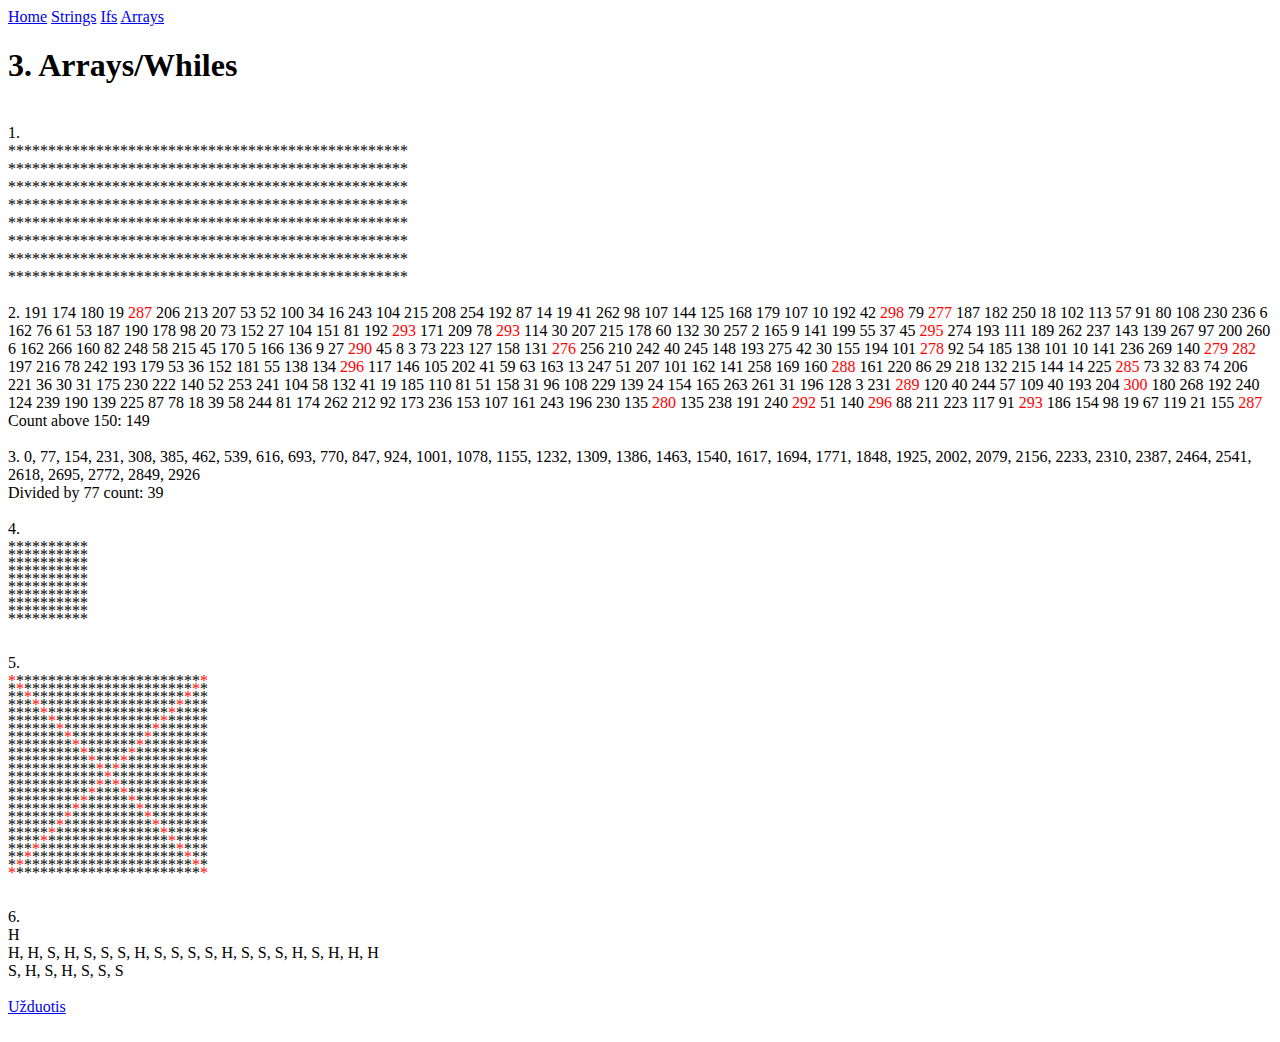
==== pages/arrays.html @ d31eaacd "added multiple page structure" ====
<!DOCTYPE html>
<html lang="en" xmlns="http://www.w3.org/1999/html">
<head>
    <meta charset="UTF-8">
    <meta name="viewport" content="width=device-width, initial-scale=1.0">
    <title>Js_basics</title>
</head>
<body>
<a href="/index.html">Home</a>
<a href="/pages/strings.html">Strings</a>
<a href="/pages/ifs.html">Ifs</a>
<a href="/pages/arrays.html">Arrays</a>
<script src="/js/arrays.js" type="text/javascript"></script>
</body>
</html>
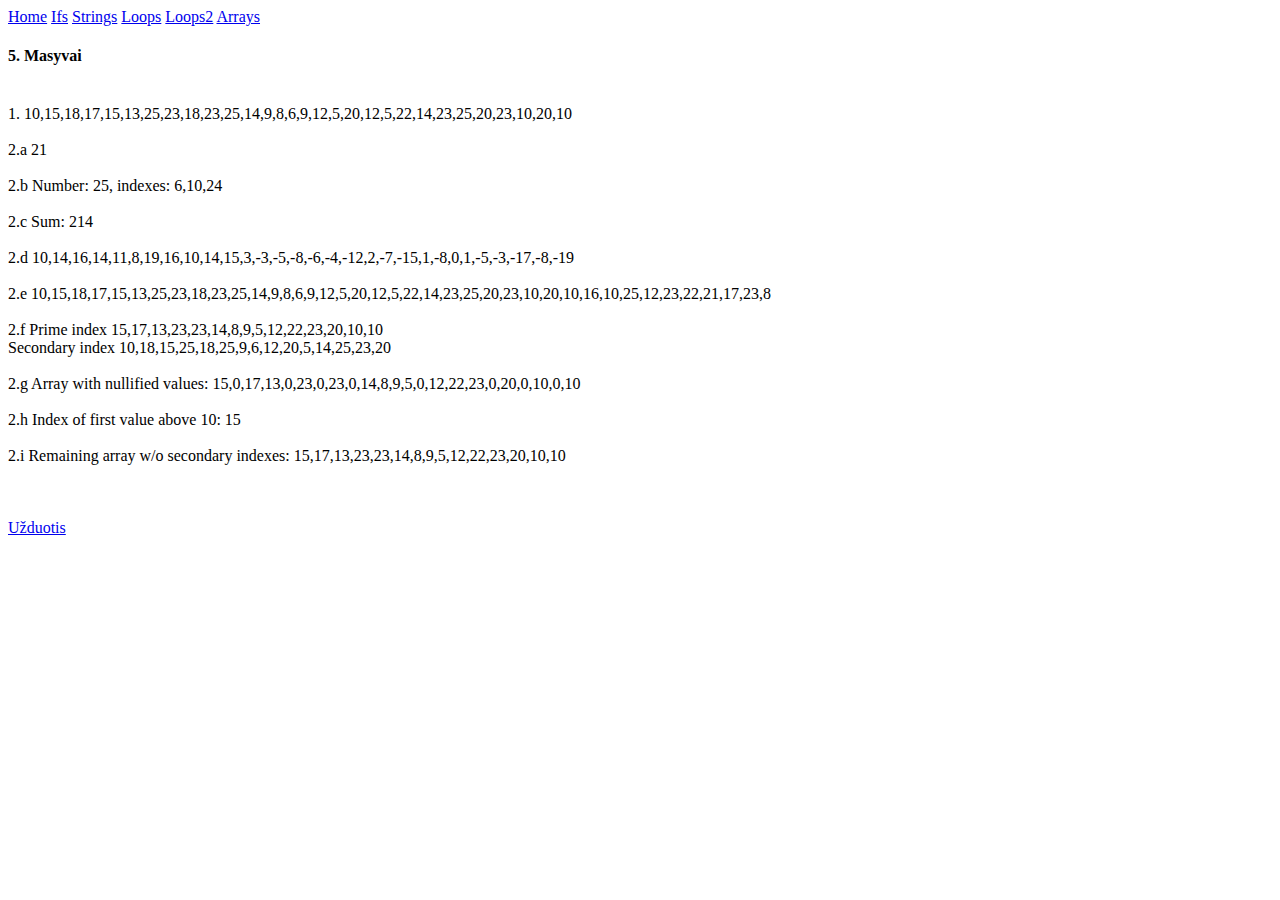
==== commit c850624d: "added finished loops2" ====
--- a/pages/arrays.html
+++ b/pages/arrays.html
@@ -7,8 +7,10 @@
 </head>
 <body>
 <a href="/index.html">Home</a>
+<a href="/pages/ifs.html">Ifs</a>
 <a href="/pages/strings.html">Strings</a>
-<a href="/pages/ifs.html">Ifs</a>
+<a href="/pages/loops.html">Loops</a>
+<a href="/pages/loops2.html">Loops2</a>
 <a href="/pages/arrays.html">Arrays</a>
 <script src="/js/arrays.js" type="text/javascript"></script>
 </body>
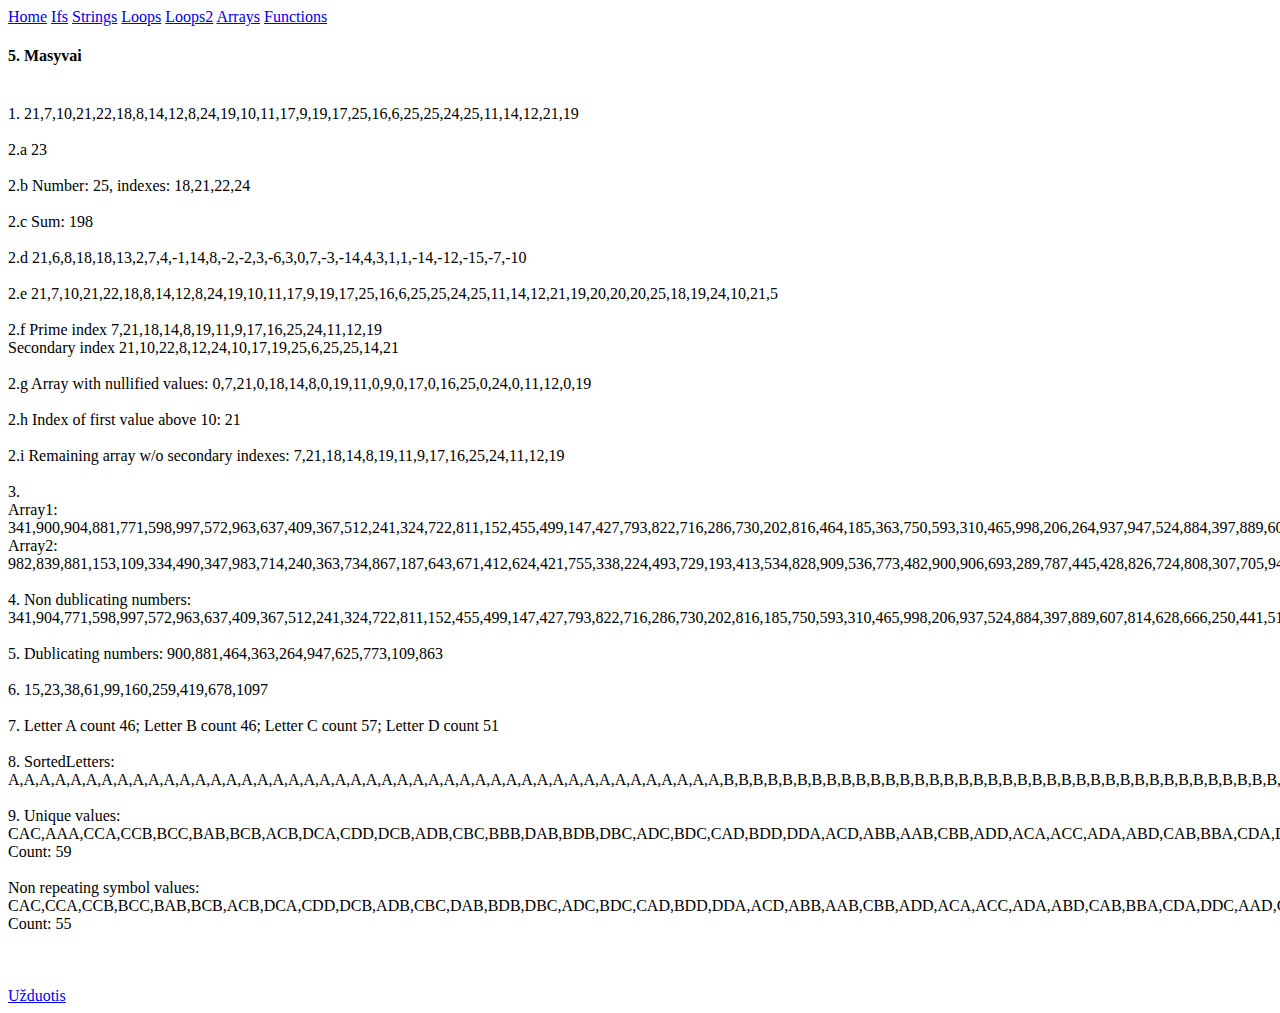
==== commit c8cab828: "task finished" ====
--- a/pages/arrays.html
+++ b/pages/arrays.html
@@ -12,6 +12,7 @@
 <a href="/pages/loops.html">Loops</a>
 <a href="/pages/loops2.html">Loops2</a>
 <a href="/pages/arrays.html">Arrays</a>
+<a href="/pages/functions.html">Functions</a>
 <script src="/js/arrays.js" type="text/javascript"></script>
 </body>
 </html>
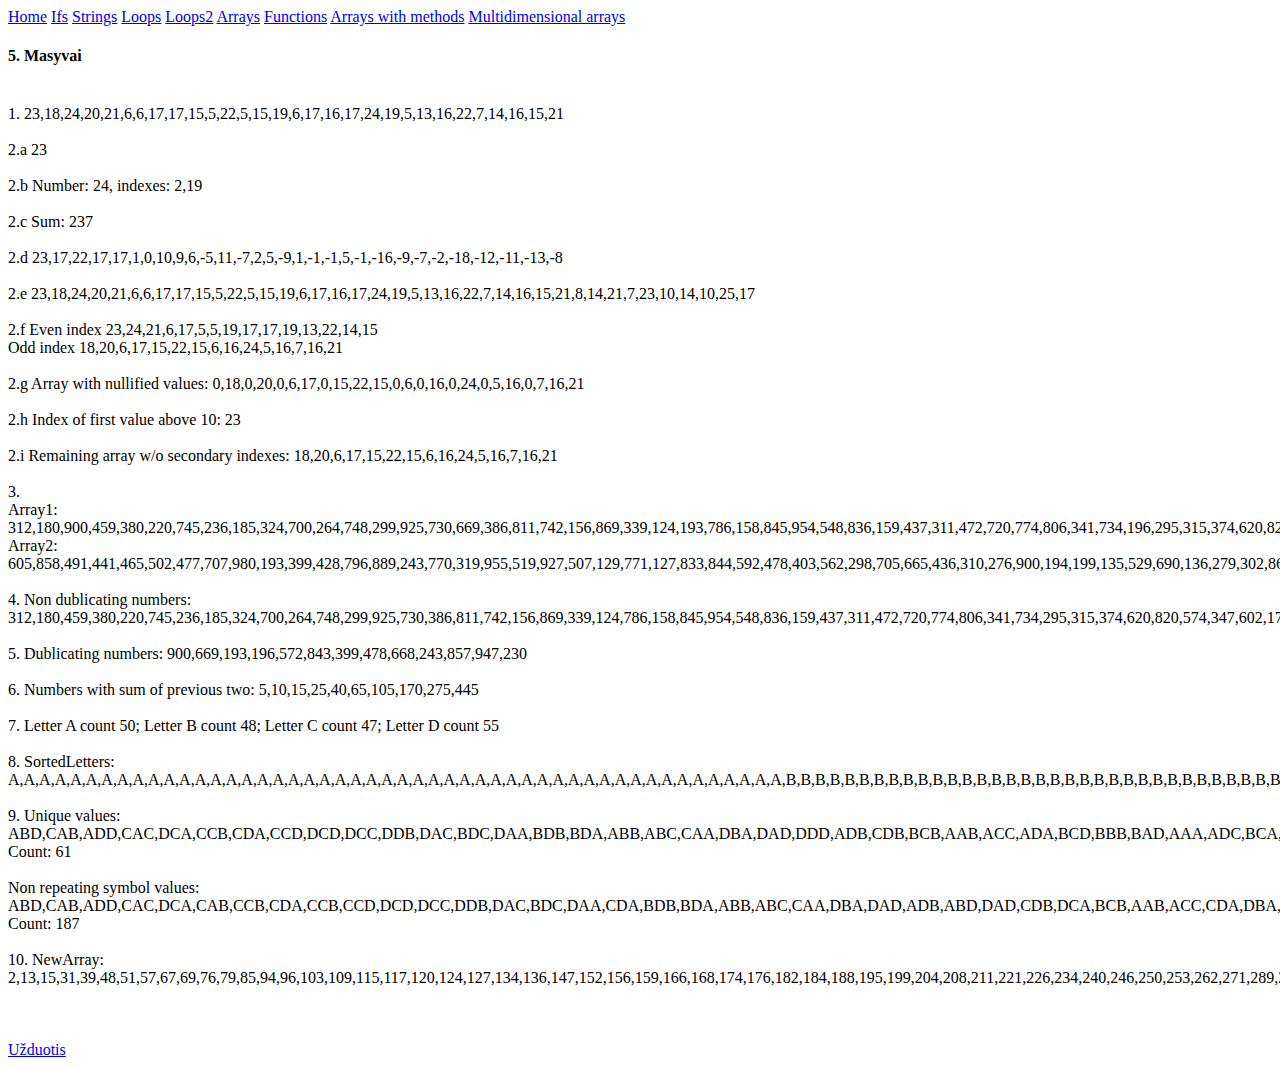
==== commit 8acc6ac8: "task finished" ====
--- a/pages/arrays.html
+++ b/pages/arrays.html
@@ -13,6 +13,8 @@
 <a href="/pages/loops2.html">Loops2</a>
 <a href="/pages/arrays.html">Arrays</a>
 <a href="/pages/functions.html">Functions</a>
+<a href="/pages/arrays_with_methods.html">Arrays with methods</a>
+<a href="/pages/multidimensional_arrays.html">Multidimensional arrays</a>
 <script src="/js/arrays.js" type="text/javascript"></script>
 </body>
 </html>
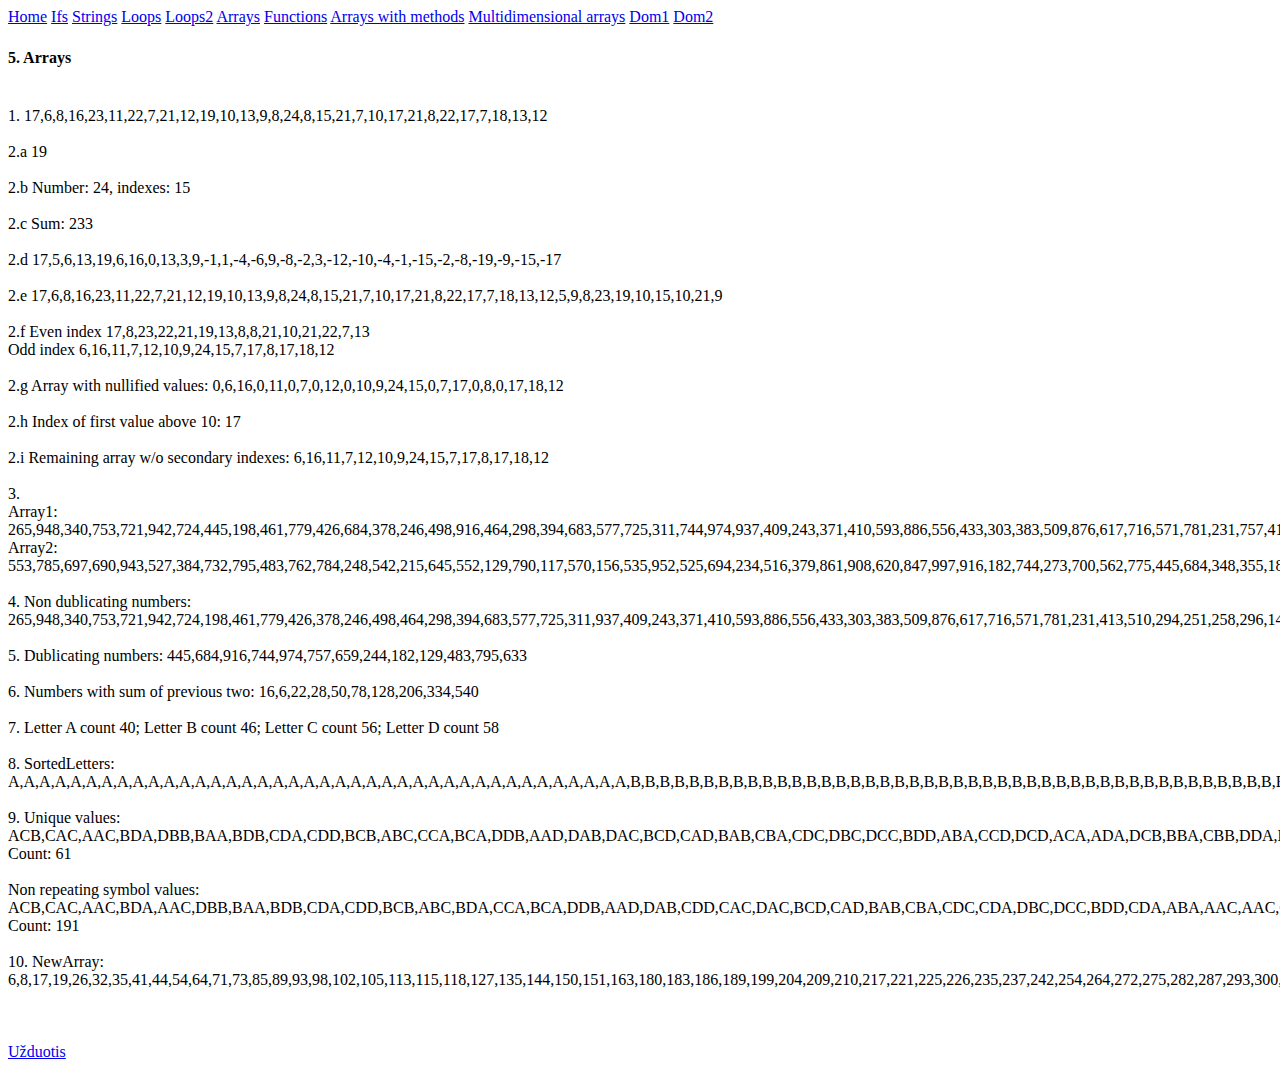
==== commit 6949ea76: "task finished" ====
--- a/pages/arrays.html
+++ b/pages/arrays.html
@@ -4,17 +4,22 @@
     <meta charset="UTF-8">
     <meta name="viewport" content="width=device-width, initial-scale=1.0">
     <title>Js_basics</title>
+    <link rel="stylesheet" href="/css/main.css">
 </head>
 <body>
-<a href="/index.html">Home</a>
-<a href="/pages/ifs.html">Ifs</a>
-<a href="/pages/strings.html">Strings</a>
-<a href="/pages/loops.html">Loops</a>
-<a href="/pages/loops2.html">Loops2</a>
-<a href="/pages/arrays.html">Arrays</a>
-<a href="/pages/functions.html">Functions</a>
-<a href="/pages/arrays_with_methods.html">Arrays with methods</a>
-<a href="/pages/multidimensional_arrays.html">Multidimensional arrays</a>
+<div class="header">
+    <a href="/index.html">Home</a>
+    <a href="/pages/ifs.html">Ifs</a>
+    <a href="/pages/strings.html">Strings</a>
+    <a href="/pages/loops.html">Loops</a>
+    <a href="/pages/loops2.html">Loops2</a>
+    <a href="/pages/arrays.html">Arrays</a>
+    <a href="/pages/functions.html">Functions</a>
+    <a href="/pages/arrays_with_methods.html">Arrays with methods</a>
+    <a href="/pages/multidimensional_arrays.html">Multidimensional arrays</a>
+    <a href="/pages/dom_manipulation.html">Dom1</a>
+    <a href="/pages/dom_manipulation2.html">Dom2</a>
+</div>
 <script src="/js/arrays.js" type="text/javascript"></script>
 </body>
 </html>
--- a/css/main.css
+++ b/css/main.css
@@ -0,0 +1,10 @@
+body {
+    position: relative;
+}
+
+.header {
+    position: sticky;
+    top: 0;
+    min-height: 20px;
+    background: white;
+}
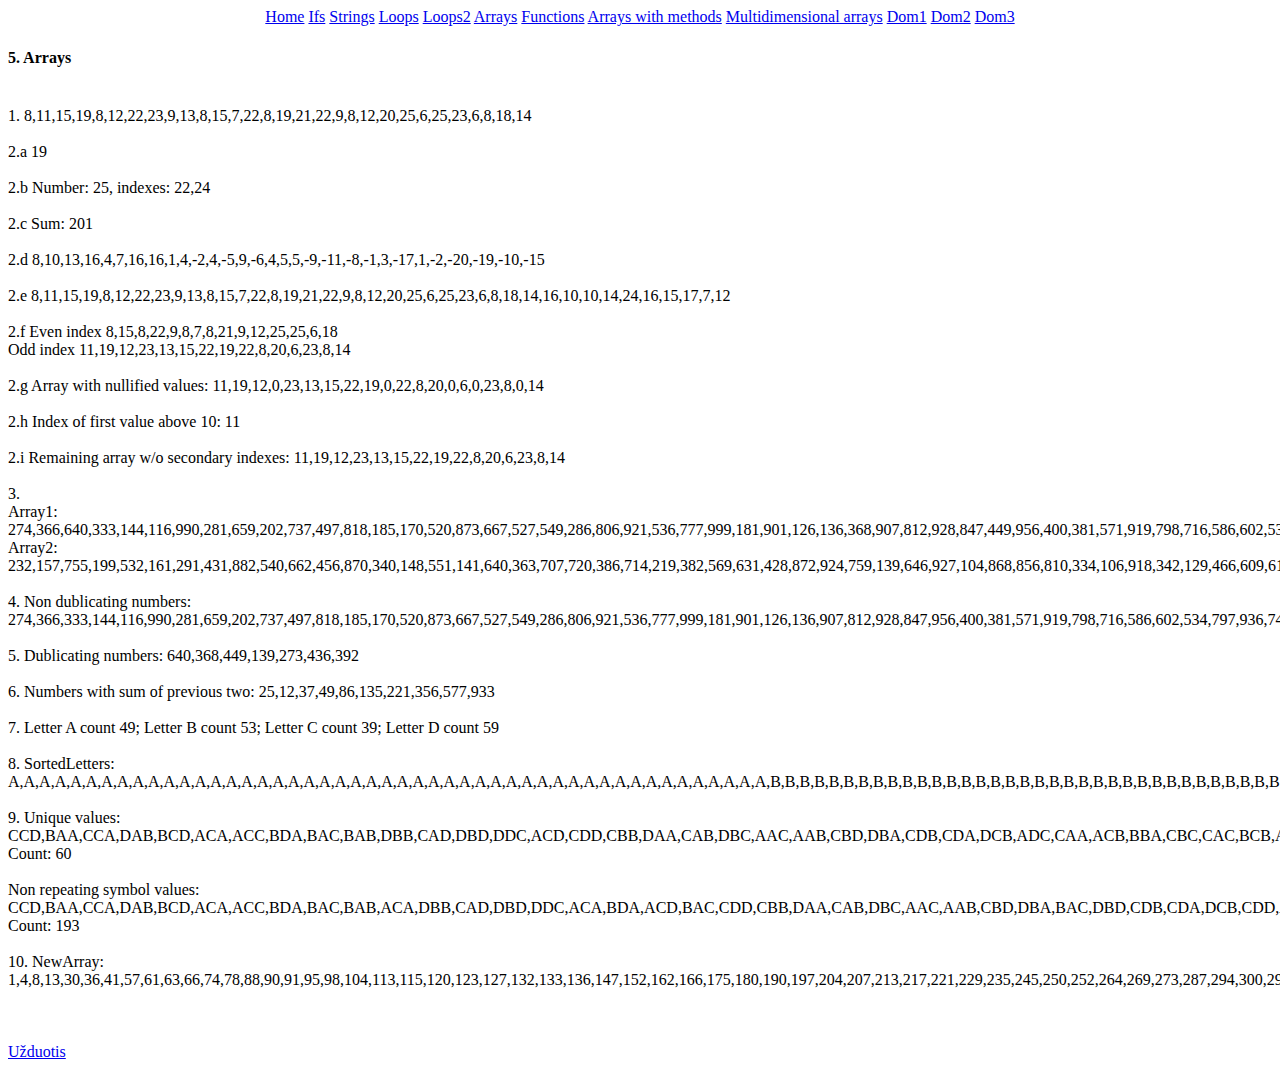
==== commit fc81d2fc: "dom manipulation tasks3. initial commit" ====
--- a/pages/arrays.html
+++ b/pages/arrays.html
@@ -19,6 +19,7 @@
     <a href="/pages/multidimensional_arrays.html">Multidimensional arrays</a>
     <a href="/pages/dom_manipulation.html">Dom1</a>
     <a href="/pages/dom_manipulation2.html">Dom2</a>
+    <a href="/pages/dom_manipulation3.html">Dom3</a>
 </div>
 <script src="/js/arrays.js" type="text/javascript"></script>
 </body>
--- a/css/main.css
+++ b/css/main.css
@@ -7,4 +7,5 @@
     top: 0;
     min-height: 20px;
     background: white;
+    text-align: center;
 }
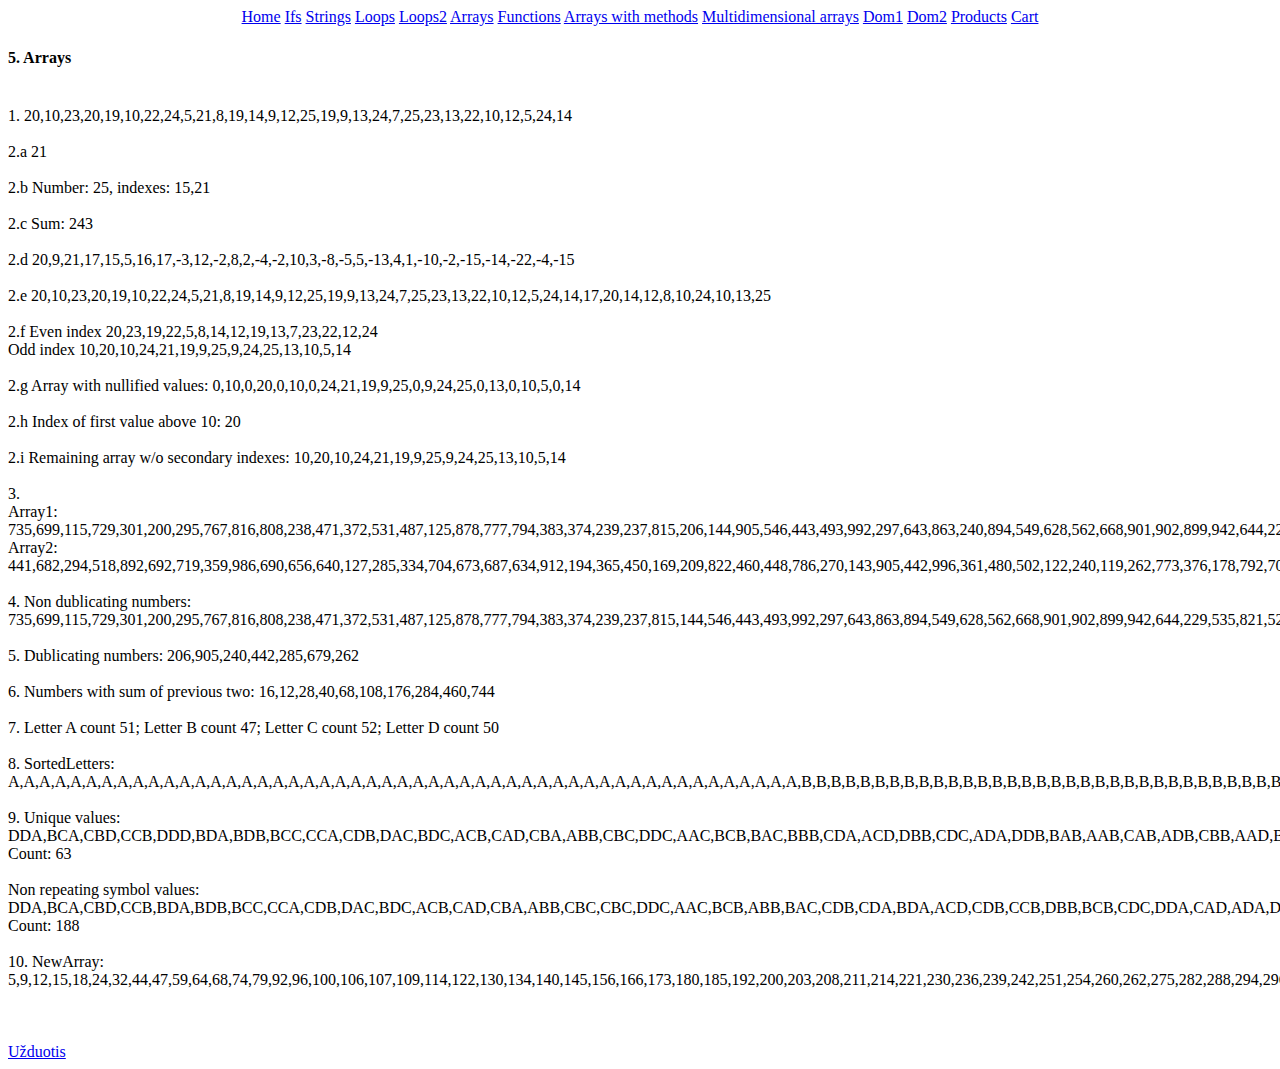
==== commit 52fb3713: "items_list js complete" ====
--- a/pages/arrays.html
+++ b/pages/arrays.html
@@ -19,7 +19,8 @@
     <a href="/pages/multidimensional_arrays.html">Multidimensional arrays</a>
     <a href="/pages/dom_manipulation.html">Dom1</a>
     <a href="/pages/dom_manipulation2.html">Dom2</a>
-    <a href="/pages/dom_manipulation3.html">Dom3</a>
+    <a href="/pages/products.html">Products</a>
+    <a href="/pages/cart.html">Cart</a>
 </div>
 <script src="/js/arrays.js" type="text/javascript"></script>
 </body>
